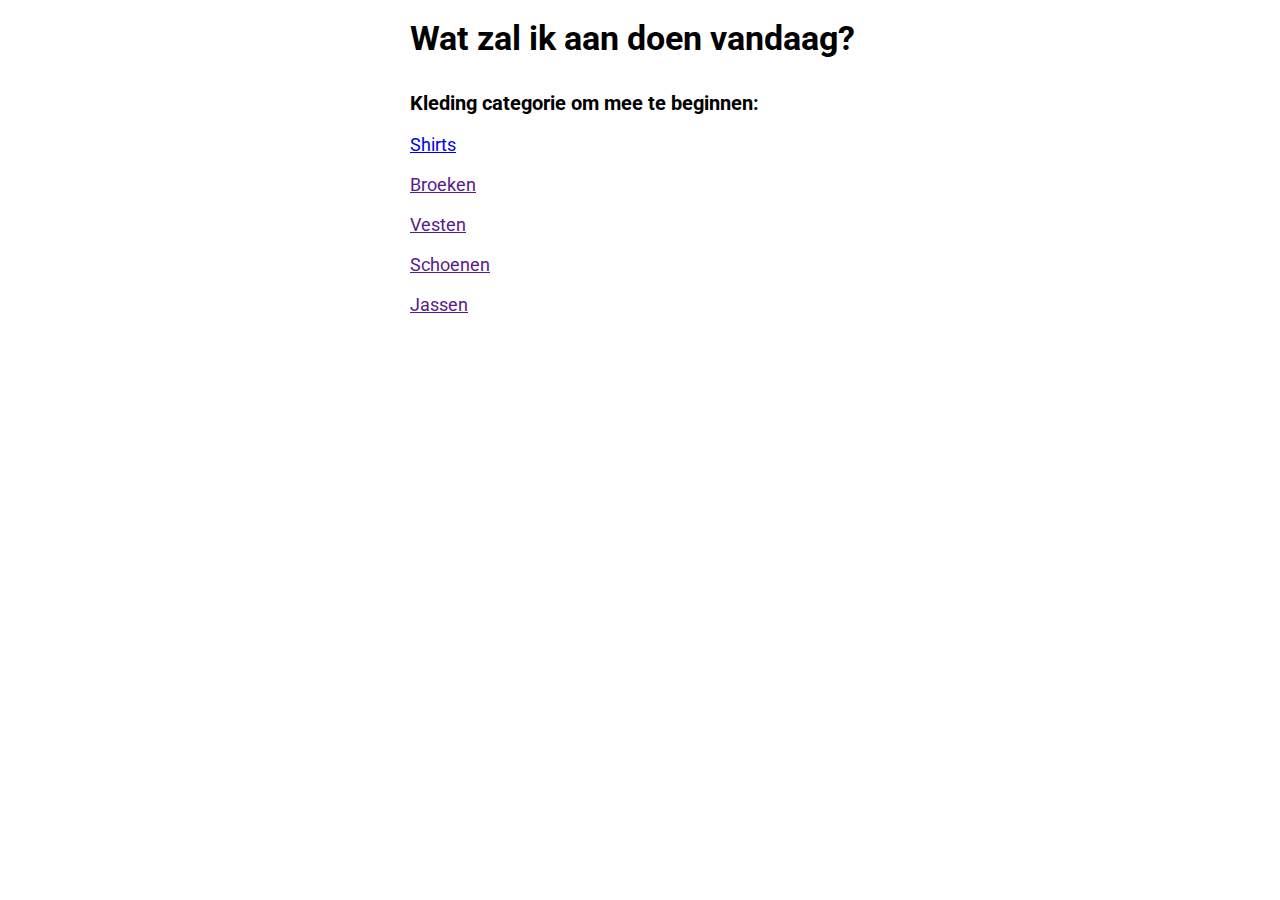
==== index.html @ 0adbc44e "add div change none" ====
<!DOCTYPE html>
<html lang="nl">
<head>
    <meta charset="UTF-8">
    <meta name="viewport" content="width=device-width, initial-scale=1.0">
    <title>Petra's kledingkast</title>
    <link rel="preconnect" href="https://fonts.googleapis.com">
    <link rel="preconnect" href="https://fonts.gstatic.com" crossorigin>
    <link href="https://fonts.googleapis.com/css2?family=Roboto:ital,wght@0,400;0,700;1,400&display=swap" rel="stylesheet">
    <link rel="stylesheet" href="public/styles/index.css">
</head>
<body>
    <h1>Wat zal ik aan doen vandaag?</h1>
    <section class="category">
        <h2>Kleding categorie om mee te beginnen:</h2>
        <ul>
            <li><a href="#category-shirts">Shirts</a></li>
            <li><a href="">Broeken</a></li>
            <li><a href="">Vesten</a></li>
            <li><a href="">Schoenen</a></li>
            <li><a href="">Jassen</a></li>
        </ul>
    </section>
    <section id="category-shirts" class="category-single">
        <h3>Al mijn shirts</h3>
        <a class="terug-knop" href="">Terug naar alle kledingstukken</a>
        
        <div>
            <!-- Foreach shirts -->
        </div>
    </section>
    <section class="combine-broeken">
        <h4>Bijhorende broeken</h4>
        <button id="backBtn">Terug naar vorige categorie</button>
        
        <div>
            <!-- Foreach combine broek -->
        </div>
    </section>
    
    <script src="./public/js/script.js"></script>
</body>
</html>
---- public/styles/index.css ----
@import "./variables.css";
@import "./category.css";
@import "./category-single.css";
@import "./combine.css";
@import "./breakpoints.css";

* {
    padding: 0px;
    margin: 0px;
    box-sizing: border-box;
}

body {
    font-family: var(--font-stack);
    padding: 20px;
}

h1 {
    font-size: 34px;
    line-height: 37px;
    margin-bottom: 30px;
}

/* JS */
.none {
    display: none;
}

/* Target */
#category-shirts {
    display: none;
}

#category-shirts:target {
    display: flex;
}

/* Has */
body {
    /* Category shirts */
    &:has(#category-shirts:target) {
        .category {
            display: none;
        }
    } 
}
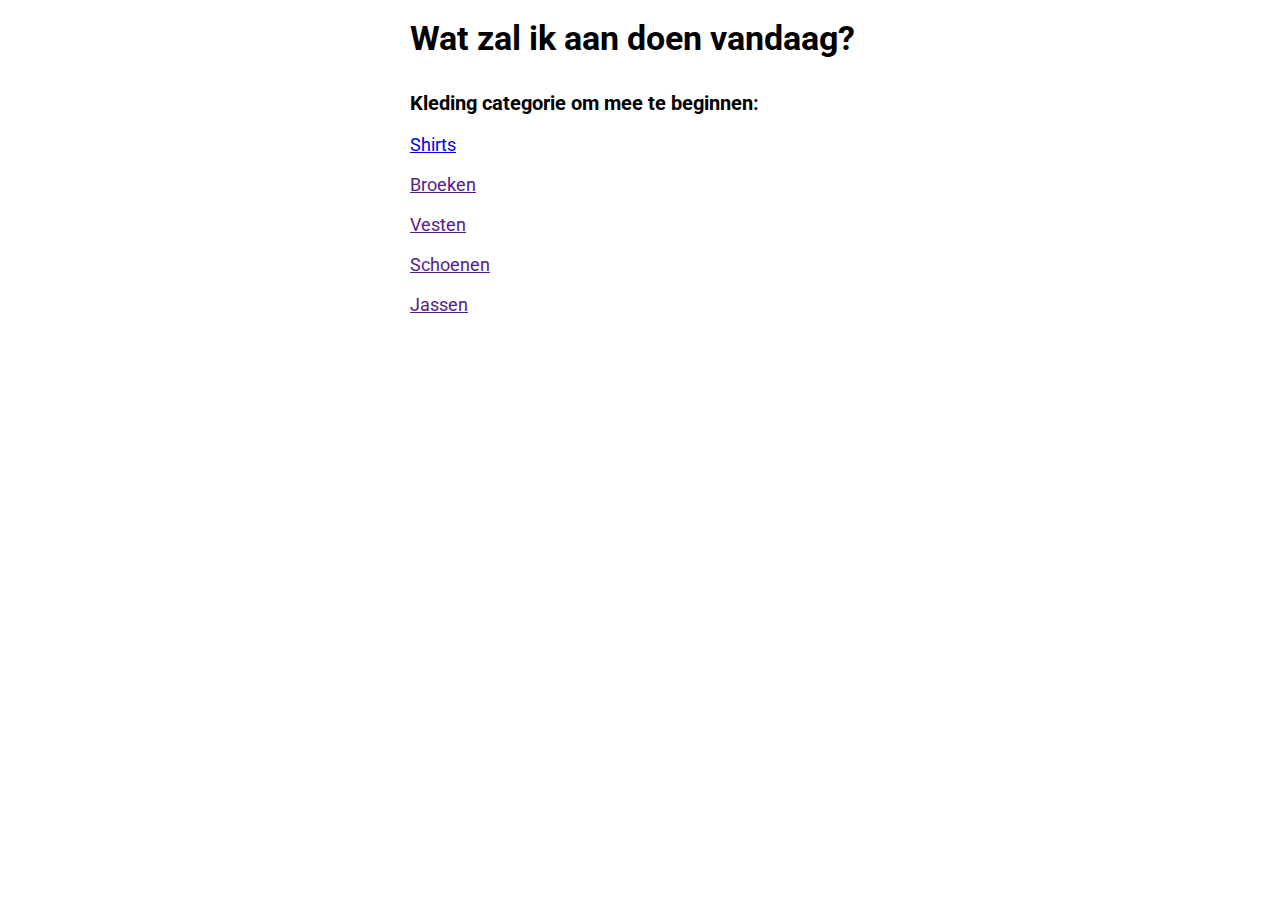
==== commit d157f017: "add func addshoes" ====
--- a/index.html
+++ b/index.html
@@ -37,6 +37,14 @@
             <!-- Foreach combine broek -->
         </div>
     </section>
+    <section class="combine-schoenen">
+        <h4>Bijhorende schoenen</h4>
+        <button id="backBtn">Terug naar vorige categorie</button>
+        
+        <div>
+            <!-- Foreach combine broek -->
+        </div>
+    </section>
     
     <script src="./public/js/script.js"></script>
 </body>
--- a/public/styles/index.css
+++ b/public/styles/index.css
@@ -35,6 +35,10 @@
     display: flex;
 }
 
+#category-shirts:target.none {
+    display: none;
+}
+
 /* Has */
 body {
     /* Category shirts */
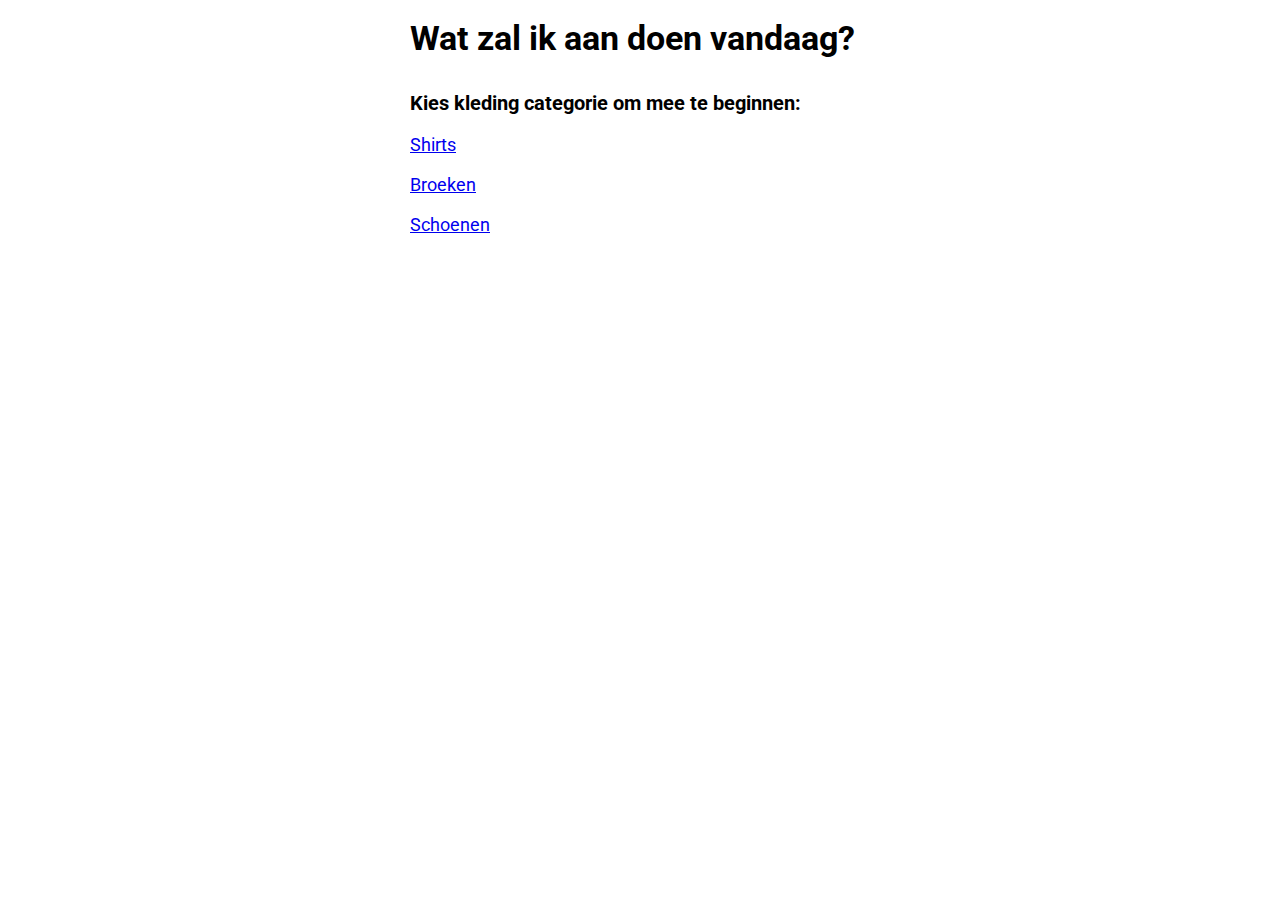
==== commit 4728a566: "update" ====
--- a/index.html
+++ b/index.html
@@ -12,40 +12,13 @@
 <body>
     <h1>Wat zal ik aan doen vandaag?</h1>
     <section class="category">
-        <h2>Kleding categorie om mee te beginnen:</h2>
+        <h2>Kies kleding categorie om mee te beginnen:</h2>
         <ul>
-            <li><a href="#category-shirts">Shirts</a></li>
-            <li><a href="">Broeken</a></li>
-            <li><a href="">Vesten</a></li>
-            <li><a href="">Schoenen</a></li>
-            <li><a href="">Jassen</a></li>
+            <li><a data-category="shirts" href="stap-1.html">Shirts</a></li>
+            <li><a data-category="broeken" href="stap-1.html">Broeken</a></li>
+            <li><a data-category="schoenen" href="stap-1.html">Schoenen</a></li>
         </ul>
     </section>
-    <section id="category-shirts" class="category-single">
-        <h3>Al mijn shirts</h3>
-        <a class="terug-knop" href="">Terug naar alle kledingstukken</a>
-        
-        <div>
-            <!-- Foreach shirts -->
-        </div>
-    </section>
-    <section class="combine-broeken">
-        <h4>Bijhorende broeken</h4>
-        <button id="backBtn">Terug naar vorige categorie</button>
-        
-        <div>
-            <!-- Foreach combine broek -->
-        </div>
-    </section>
-    <section class="combine-schoenen">
-        <h4>Bijhorende schoenen</h4>
-        <button id="backBtn">Terug naar vorige categorie</button>
-        
-        <div>
-            <!-- Foreach combine broek -->
-        </div>
-    </section>
-    
-    <script src="./public/js/script.js"></script>
+   <script src="public/js/index.js"></script>
 </body>
 </html>--- a/public/styles/index.css
+++ b/public/styles/index.css
@@ -1,7 +1,6 @@
 @import "./variables.css";
-@import "./category.css";
-@import "./category-single.css";
-@import "./combine.css";
+@import "./category-1.css";
+@import "./category-item.css";
 @import "./breakpoints.css";
 
 * {
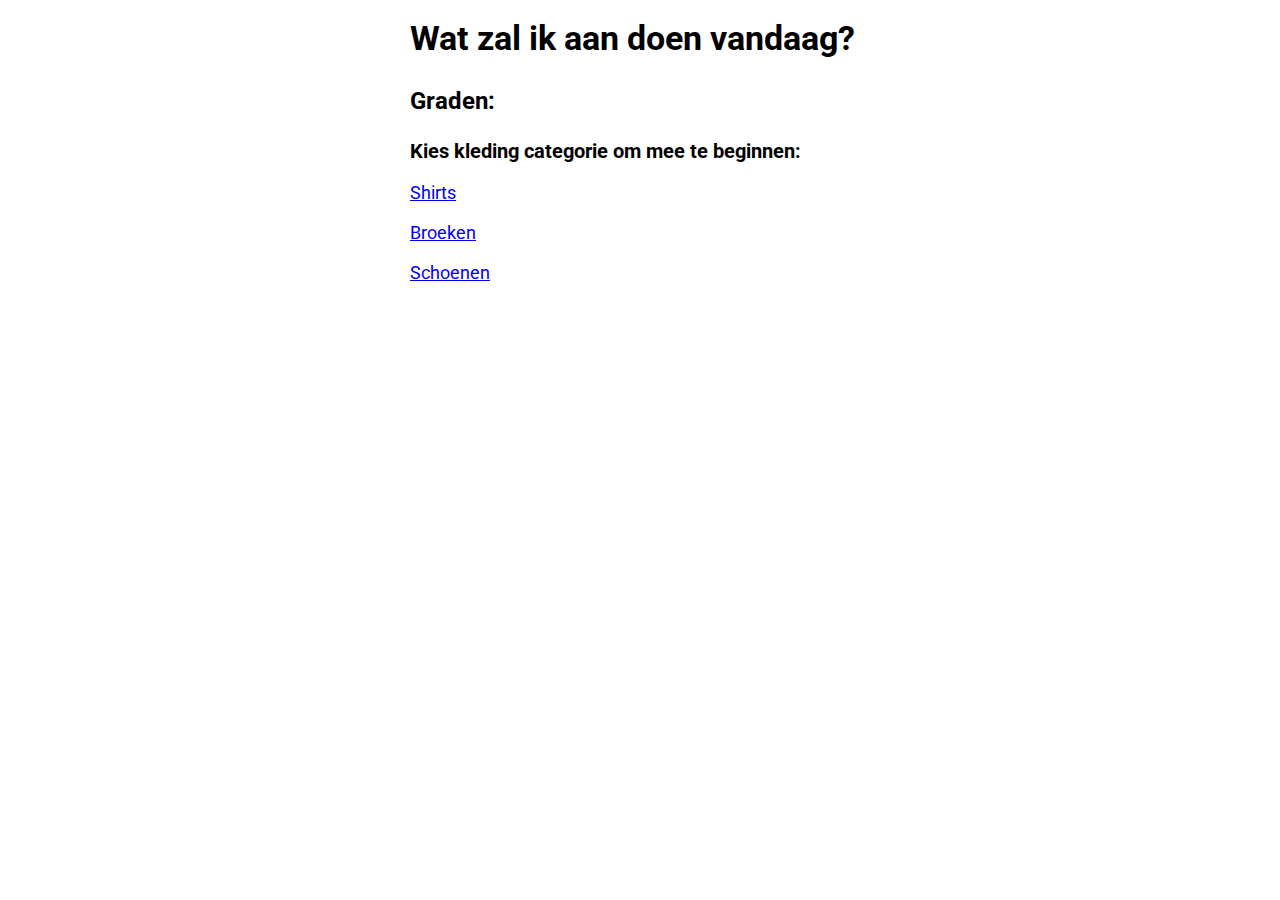
==== commit 7ed87492: "sort data on weather" ====
--- a/index.html
+++ b/index.html
@@ -11,6 +11,9 @@
 </head>
 <body>
     <h1>Wat zal ik aan doen vandaag?</h1>
+    <section class="weather">
+        <h2>Graden:</h2>
+    </section>
     <section class="category">
         <h2>Kies kleding categorie om mee te beginnen:</h2>
         <ul>
--- a/public/styles/index.css
+++ b/public/styles/index.css
@@ -1,6 +1,7 @@
 @import "./variables.css";
 @import "./category-1.css";
 @import "./category-item.css";
+@import "./weather.css";
 @import "./breakpoints.css";
 
 * {
@@ -20,30 +21,3 @@
     margin-bottom: 30px;
 }
 
-/* JS */
-.none {
-    display: none;
-}
-
-/* Target */
-#category-shirts {
-    display: none;
-}
-
-#category-shirts:target {
-    display: flex;
-}
-
-#category-shirts:target.none {
-    display: none;
-}
-
-/* Has */
-body {
-    /* Category shirts */
-    &:has(#category-shirts:target) {
-        .category {
-            display: none;
-        }
-    } 
-}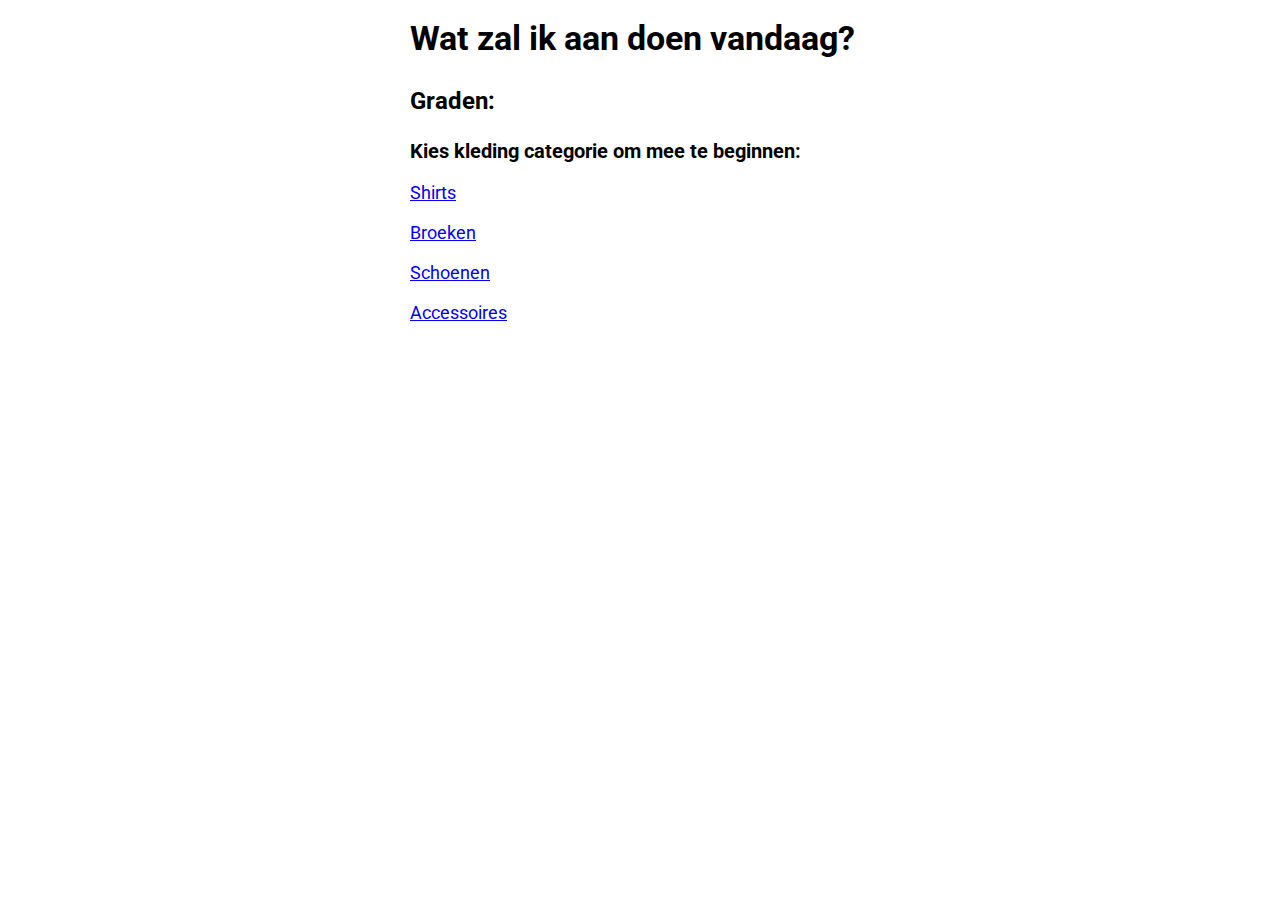
==== commit cd43a617: "add acc index en js" ====
--- a/index.html
+++ b/index.html
@@ -20,6 +20,7 @@
             <li><a data-category="shirts" href="stap-1.html">Shirts</a></li>
             <li><a data-category="broeken" href="stap-1.html">Broeken</a></li>
             <li><a data-category="schoenen" href="stap-1.html">Schoenen</a></li>
+            <li><a data-category="accessoires" href="stap-1.html">Accessoires</a></li>
         </ul>
     </section>
    <script src="public/js/index.js"></script>
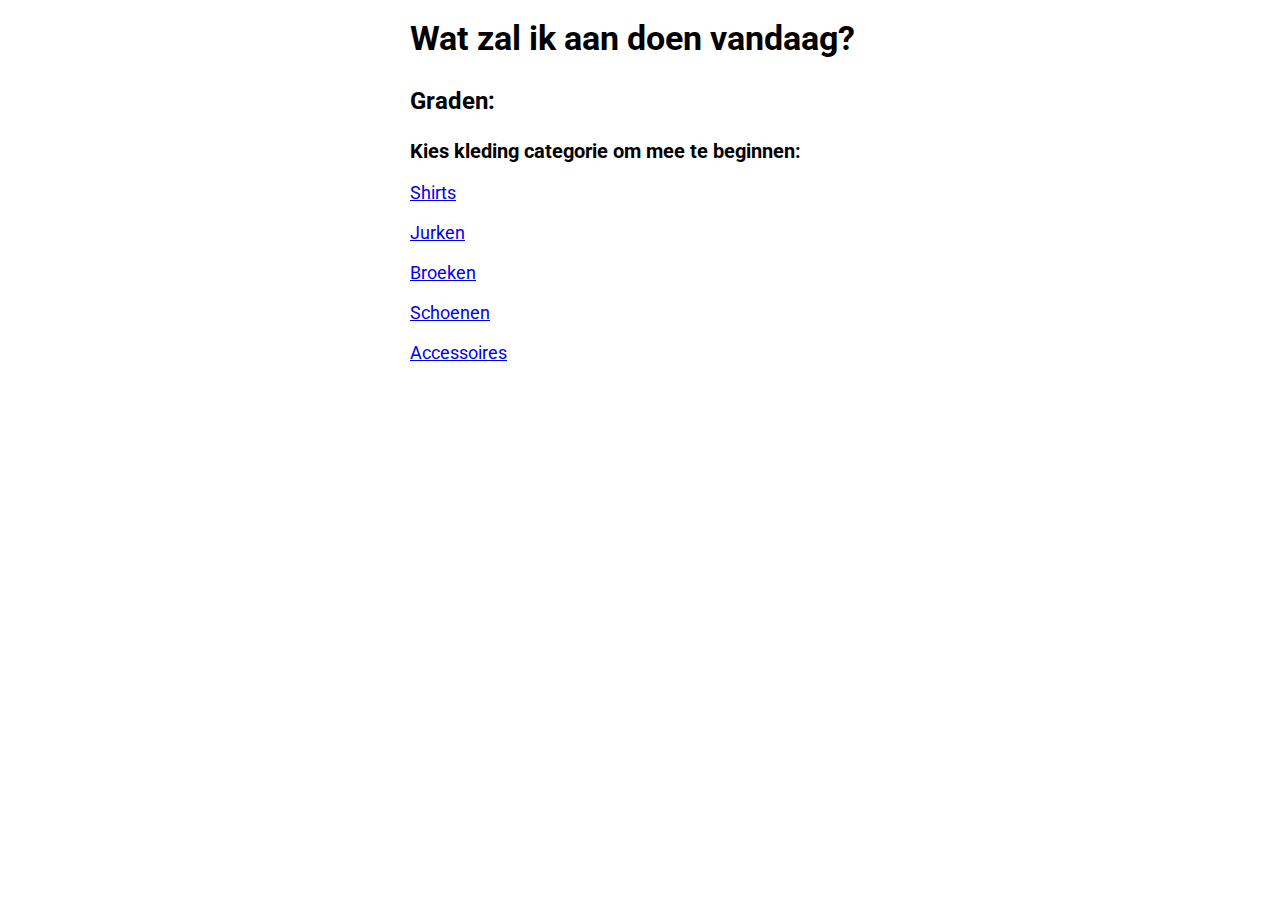
==== commit 76512547: "try jurken foreach" ====
--- a/index.html
+++ b/index.html
@@ -18,6 +18,7 @@
         <h2>Kies kleding categorie om mee te beginnen:</h2>
         <ul>
             <li><a data-category="shirts" href="stap-1.html">Shirts</a></li>
+            <li><a data-category="jurken" href="stap-1.html">Jurken</a></li>
             <li><a data-category="broeken" href="stap-1.html">Broeken</a></li>
             <li><a data-category="schoenen" href="stap-1.html">Schoenen</a></li>
             <li><a data-category="accessoires" href="stap-1.html">Accessoires</a></li>
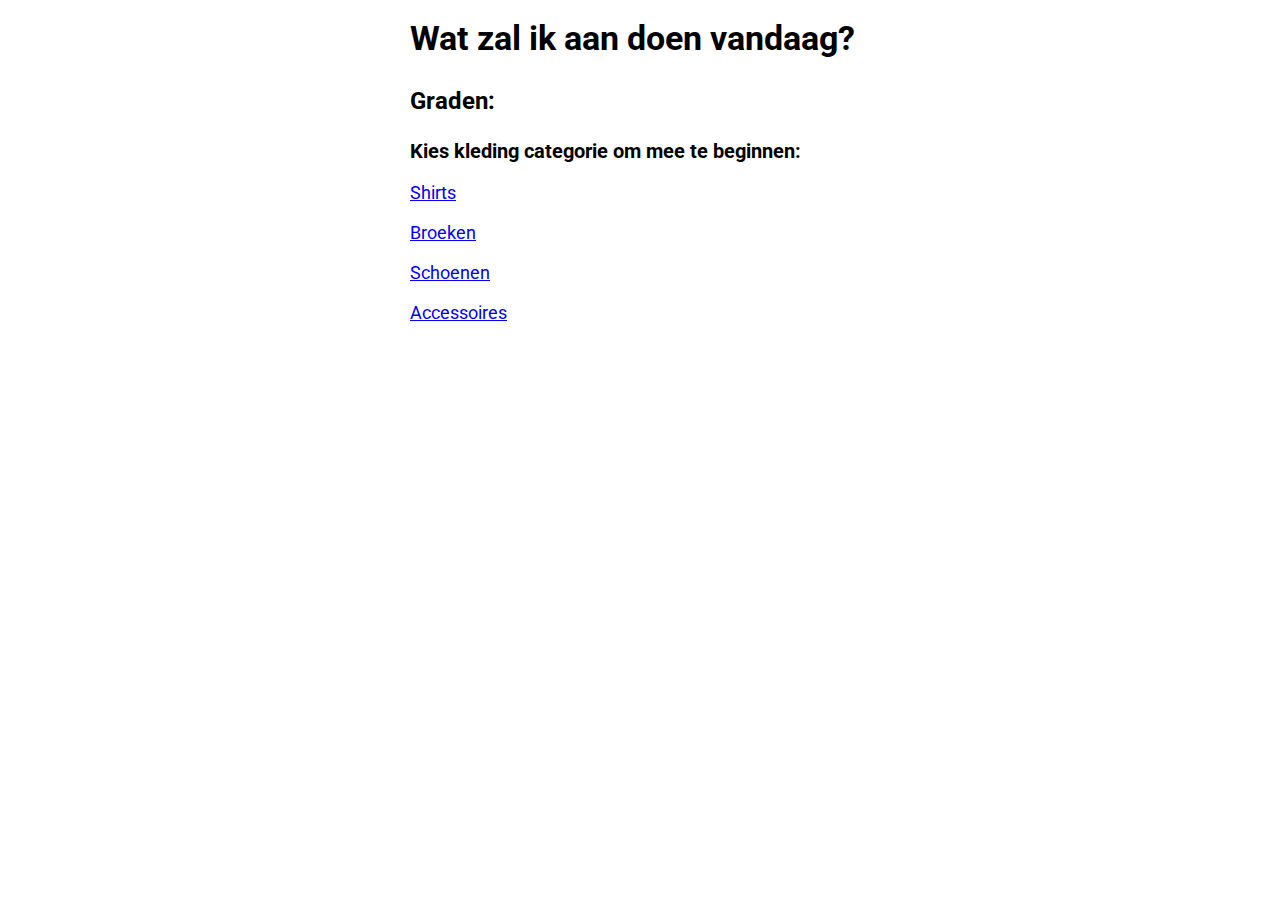
==== commit 09bd3fbb: "delete jurken" ====
--- a/index.html
+++ b/index.html
@@ -18,7 +18,6 @@
         <h2>Kies kleding categorie om mee te beginnen:</h2>
         <ul>
             <li><a data-category="shirts" href="stap-1.html">Shirts</a></li>
-            <li><a data-category="jurken" href="stap-1.html">Jurken</a></li>
             <li><a data-category="broeken" href="stap-1.html">Broeken</a></li>
             <li><a data-category="schoenen" href="stap-1.html">Schoenen</a></li>
             <li><a data-category="accessoires" href="stap-1.html">Accessoires</a></li>
